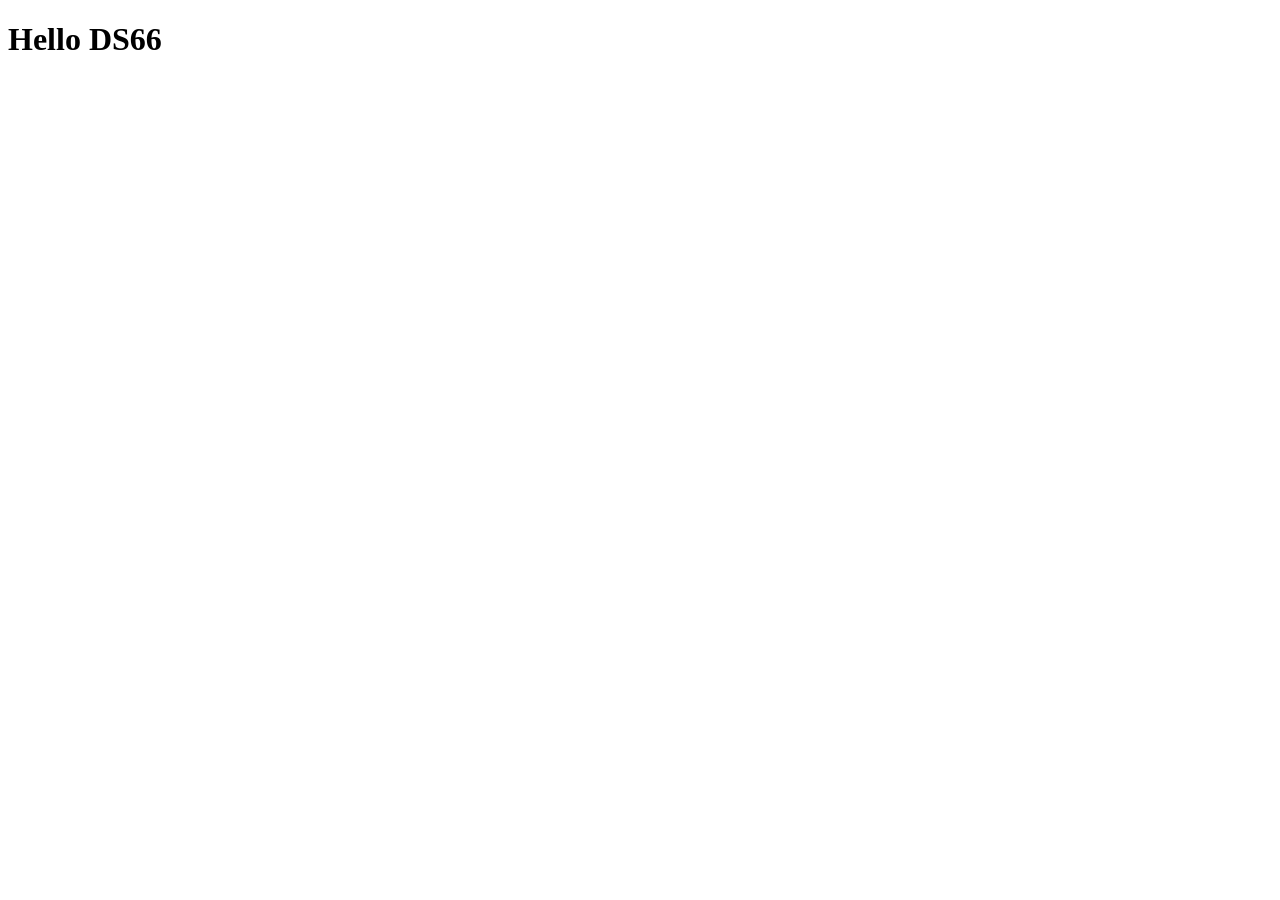
==== index.html @ 21bdf254 "First commit" ====
<!DOCTYPE html>
<html lang="en">
<head>
    <meta charset="UTF-8">
    <meta name="viewport" content="width=device-width, initial-scale=1.0">
    <title>Hello DS66</title>
</head>
<body>
    <h1>Hello DS66</h1>
</body>
</html>
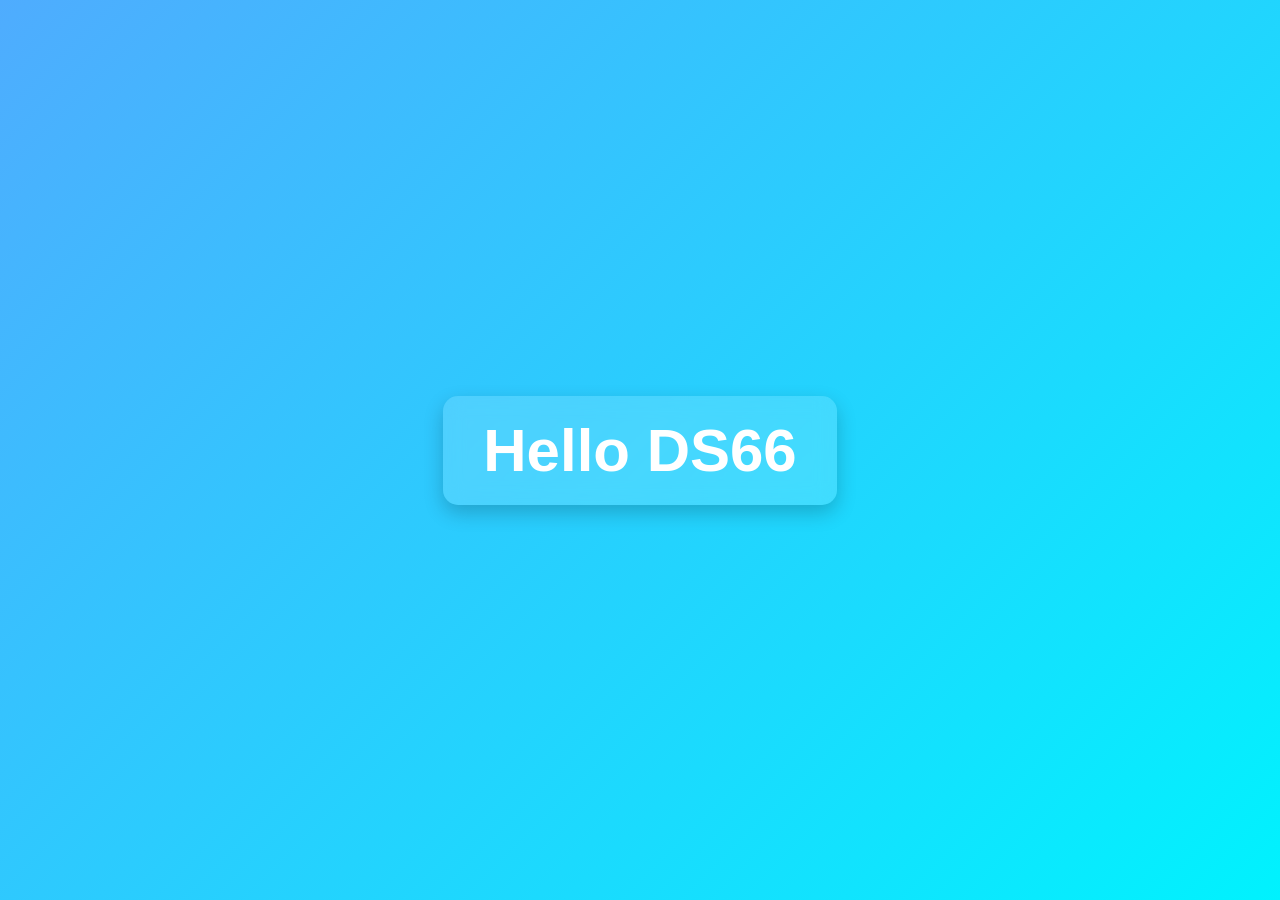
==== commit d09d44eb: "update" ====
--- a/index.html
+++ b/index.html
@@ -4,8 +4,11 @@
     <meta charset="UTF-8">
     <meta name="viewport" content="width=device-width, initial-scale=1.0">
     <title>Hello DS66</title>
+
+    <!-- Liên kết file CSS -->
+    <link rel="stylesheet" href="index.css">
 </head>
 <body>
     <h1>Hello DS66</h1>
 </body>
-</html>
+</html>
--- a/index.css
+++ b/index.css
@@ -0,0 +1,24 @@
+body {
+    margin: 0;
+    height: 100vh;
+    display: flex;
+    justify-content: center;
+    align-items: center;
+    background: linear-gradient(135deg, #4facfe, #00f2fe);
+    font-family: Arial, Helvetica, sans-serif;
+}
+
+h1 {
+    color: white;
+    font-size: 60px;
+    padding: 20px 40px;
+    border-radius: 15px;
+    background: rgba(255, 255, 255, 0.15);
+    backdrop-filter: blur(10px);
+    box-shadow: 0 8px 20px rgba(0, 0, 0, 0.2);
+    transition: transform 0.3s ease;
+}
+
+h1:hover {
+    transform: scale(1.1);
+}
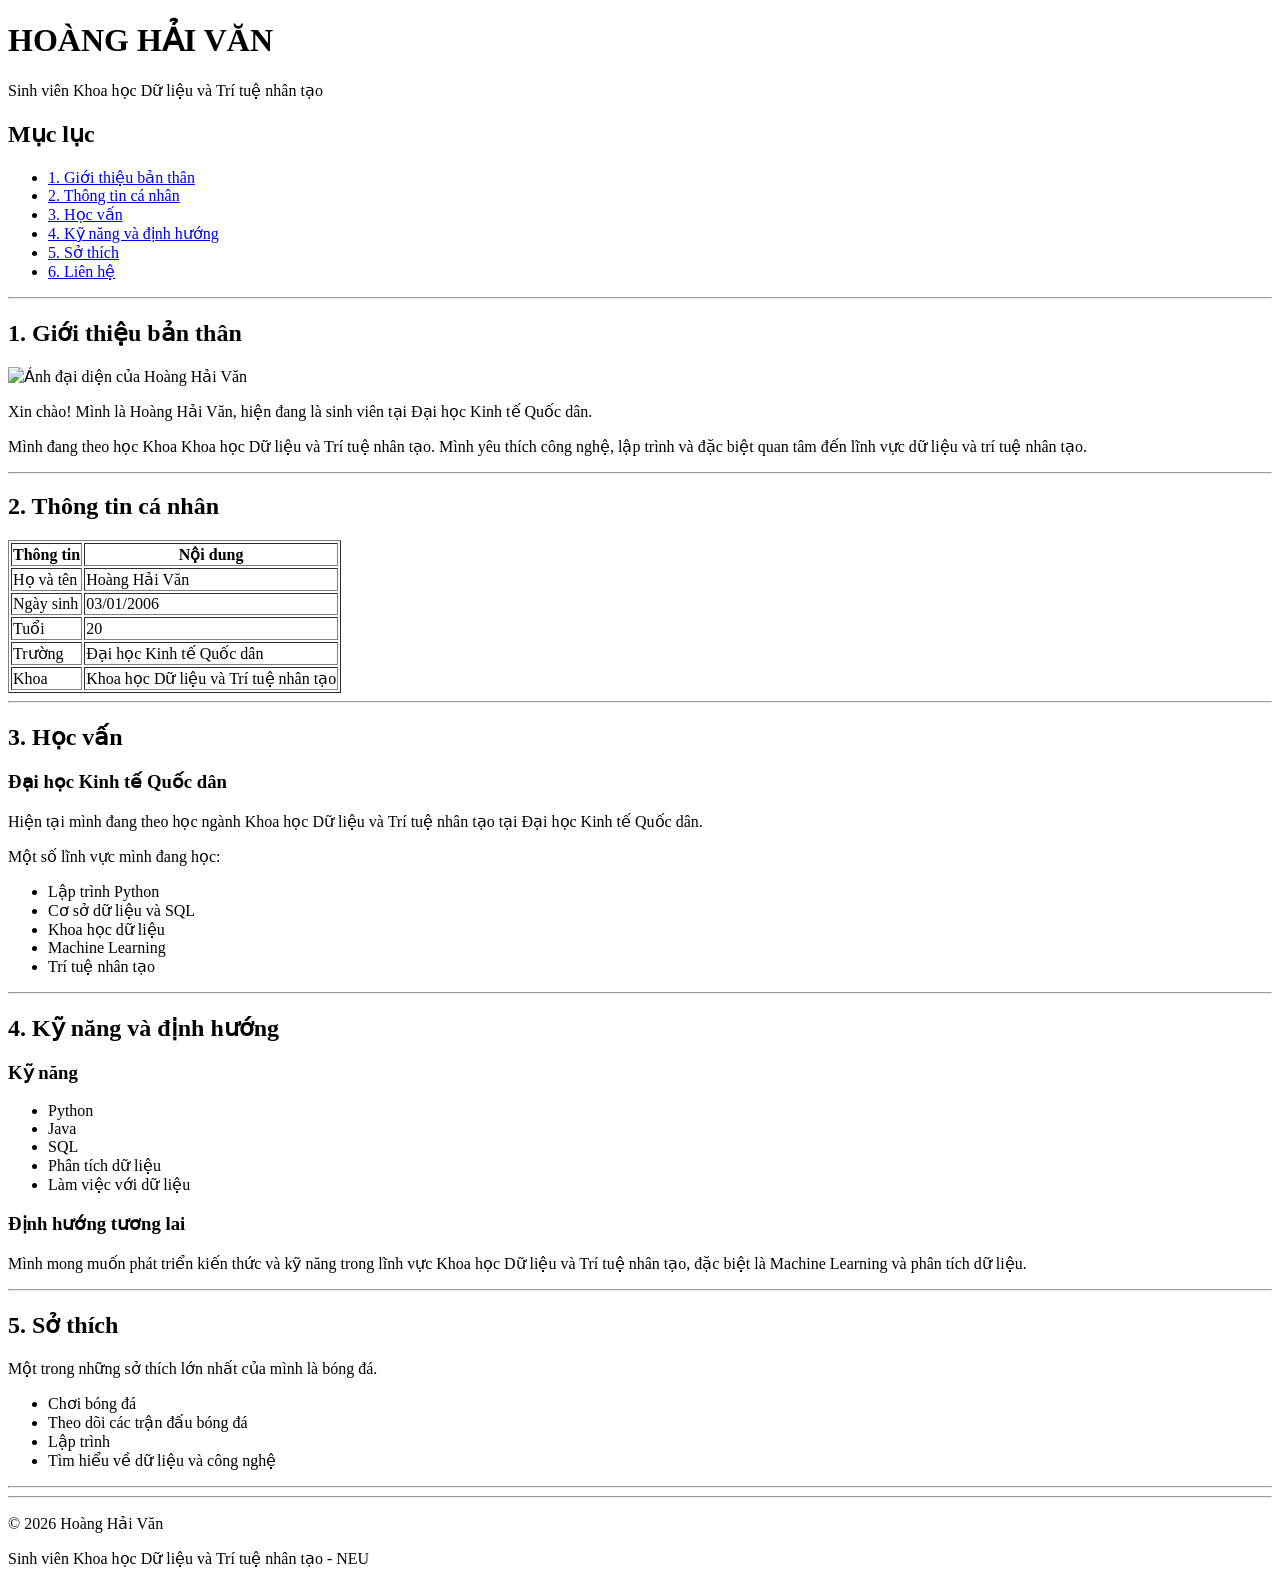
==== commit a42c9f52: "update lan 2" ====
--- a/index.html
+++ b/index.html
@@ -1,14 +1,172 @@
 <!DOCTYPE html>
-<html lang="en">
+<html lang="vi">
+
 <head>
     <meta charset="UTF-8">
     <meta name="viewport" content="width=device-width, initial-scale=1.0">
-    <title>Hello DS66</title>
+    <title>Giới thiệu bản thân - Hoàng Hải Văn</title>
+</head>
 
-    <!-- Liên kết file CSS -->
-    <link rel="stylesheet" href="index.css">
-</head>
 <body>
-    <h1>Hello DS66</h1>
+
+    <header>
+        <h1>HOÀNG HẢI VĂN</h1>
+        <p>Sinh viên Khoa học Dữ liệu và Trí tuệ nhân tạo</p>
+    </header>
+
+    <nav>
+        <h2>Mục lục</h2>
+        <ul>
+            <li><a href="#gioi-thieu">1. Giới thiệu bản thân</a></li>
+            <li><a href="#thong-tin">2. Thông tin cá nhân</a></li>
+            <li><a href="#hoc-van">3. Học vấn</a></li>
+            <li><a href="#ky-nang">4. Kỹ năng và định hướng</a></li>
+            <li><a href="#so-thich">5. Sở thích</a></li>
+            <li><a href="#lien-he">6. Liên hệ</a></li>
+        </ul>
+    </nav>
+
+    <hr>
+
+    <main>
+
+        <!-- Giới thiệu -->
+        <section id="gioi-thieu">
+            <h2>1. Giới thiệu bản thân</h2>
+
+            <img src="D:\HK1 nam 3\Thiet ke va lap trinh web\week1\canva--a-beautiful-scenery-of-a-mountain-range-MAEzXIHCuXc.webp"
+                 alt="Ảnh đại diện của Hoàng Hải Văn"
+                 width="200">
+
+            <p>
+                Xin chào! Mình là Hoàng Hải Văn, hiện đang là sinh viên
+                tại Đại học Kinh tế Quốc dân.
+            </p>
+
+            <p>
+                Mình đang theo học Khoa Khoa học Dữ liệu và Trí tuệ nhân tạo.
+                Mình yêu thích công nghệ, lập trình và đặc biệt quan tâm đến
+                lĩnh vực dữ liệu và trí tuệ nhân tạo.
+            </p>
+        </section>
+
+        <hr>
+
+        <!-- Thông tin cá nhân -->
+        <section id="thong-tin">
+            <h2>2. Thông tin cá nhân</h2>
+
+            <table border="1">
+                <tr>
+                    <th>Thông tin</th>
+                    <th>Nội dung</th>
+                </tr>
+
+                <tr>
+                    <td>Họ và tên</td>
+                    <td>Hoàng Hải Văn</td>
+                </tr>
+
+                <tr>
+                    <td>Ngày sinh</td>
+                    <td>03/01/2006</td>
+                </tr>
+
+                <tr>
+                    <td>Tuổi</td>
+                    <td>20</td>
+                </tr>
+
+                <tr>
+                    <td>Trường</td>
+                    <td>Đại học Kinh tế Quốc dân</td>
+                </tr>
+
+                <tr>
+                    <td>Khoa</td>
+                    <td>Khoa học Dữ liệu và Trí tuệ nhân tạo</td>
+                </tr>
+            </table>
+        </section>
+
+        <hr>
+
+        <!-- Học vấn -->
+        <section id="hoc-van">
+            <h2>3. Học vấn</h2>
+
+            <h3>Đại học Kinh tế Quốc dân</h3>
+
+            <p>
+                Hiện tại mình đang theo học ngành Khoa học Dữ liệu và
+                Trí tuệ nhân tạo tại Đại học Kinh tế Quốc dân.
+            </p>
+
+            <p>Một số lĩnh vực mình đang học:</p>
+
+            <ul>
+                <li>Lập trình Python</li>
+                <li>Cơ sở dữ liệu và SQL</li>
+                <li>Khoa học dữ liệu</li>
+                <li>Machine Learning</li>
+                <li>Trí tuệ nhân tạo</li>
+            </ul>
+        </section>
+
+        <hr>
+
+        <!-- Kỹ năng -->
+        <section id="ky-nang">
+            <h2>4. Kỹ năng và định hướng</h2>
+
+            <h3>Kỹ năng</h3>
+
+            <ul>
+                <li>Python</li>
+                <li>Java</li>
+                <li>SQL</li>
+                <li>Phân tích dữ liệu</li>
+                <li>Làm việc với dữ liệu</li>
+            </ul>
+
+            <h3>Định hướng tương lai</h3>
+
+            <p>
+                Mình mong muốn phát triển kiến thức và kỹ năng trong lĩnh vực
+                Khoa học Dữ liệu và Trí tuệ nhân tạo, đặc biệt là Machine
+                Learning và phân tích dữ liệu.
+            </p>
+        </section>
+
+        <hr>
+
+        <!-- Sở thích -->
+        <section id="so-thich">
+            <h2>5. Sở thích</h2>
+
+            <p>Một trong những sở thích lớn nhất của mình là bóng đá.</p>
+
+            <ul>
+                <li> Chơi bóng đá</li>
+                <li> Theo dõi các trận đấu bóng đá</li>
+                <li> Lập trình</li>
+                <li> Tìm hiểu về dữ liệu và công nghệ</li>
+            </ul>
+        </section>
+
+        <hr>
+
+        
+
+    </main>
+
+    <hr>
+
+    <footer>
+        <p>&copy; 2026 Hoàng Hải Văn</p>
+        <p>Sinh viên Khoa học Dữ liệu và Trí tuệ nhân tạo - NEU</p>
+    </footer>
+
 </body>
+
 </html>
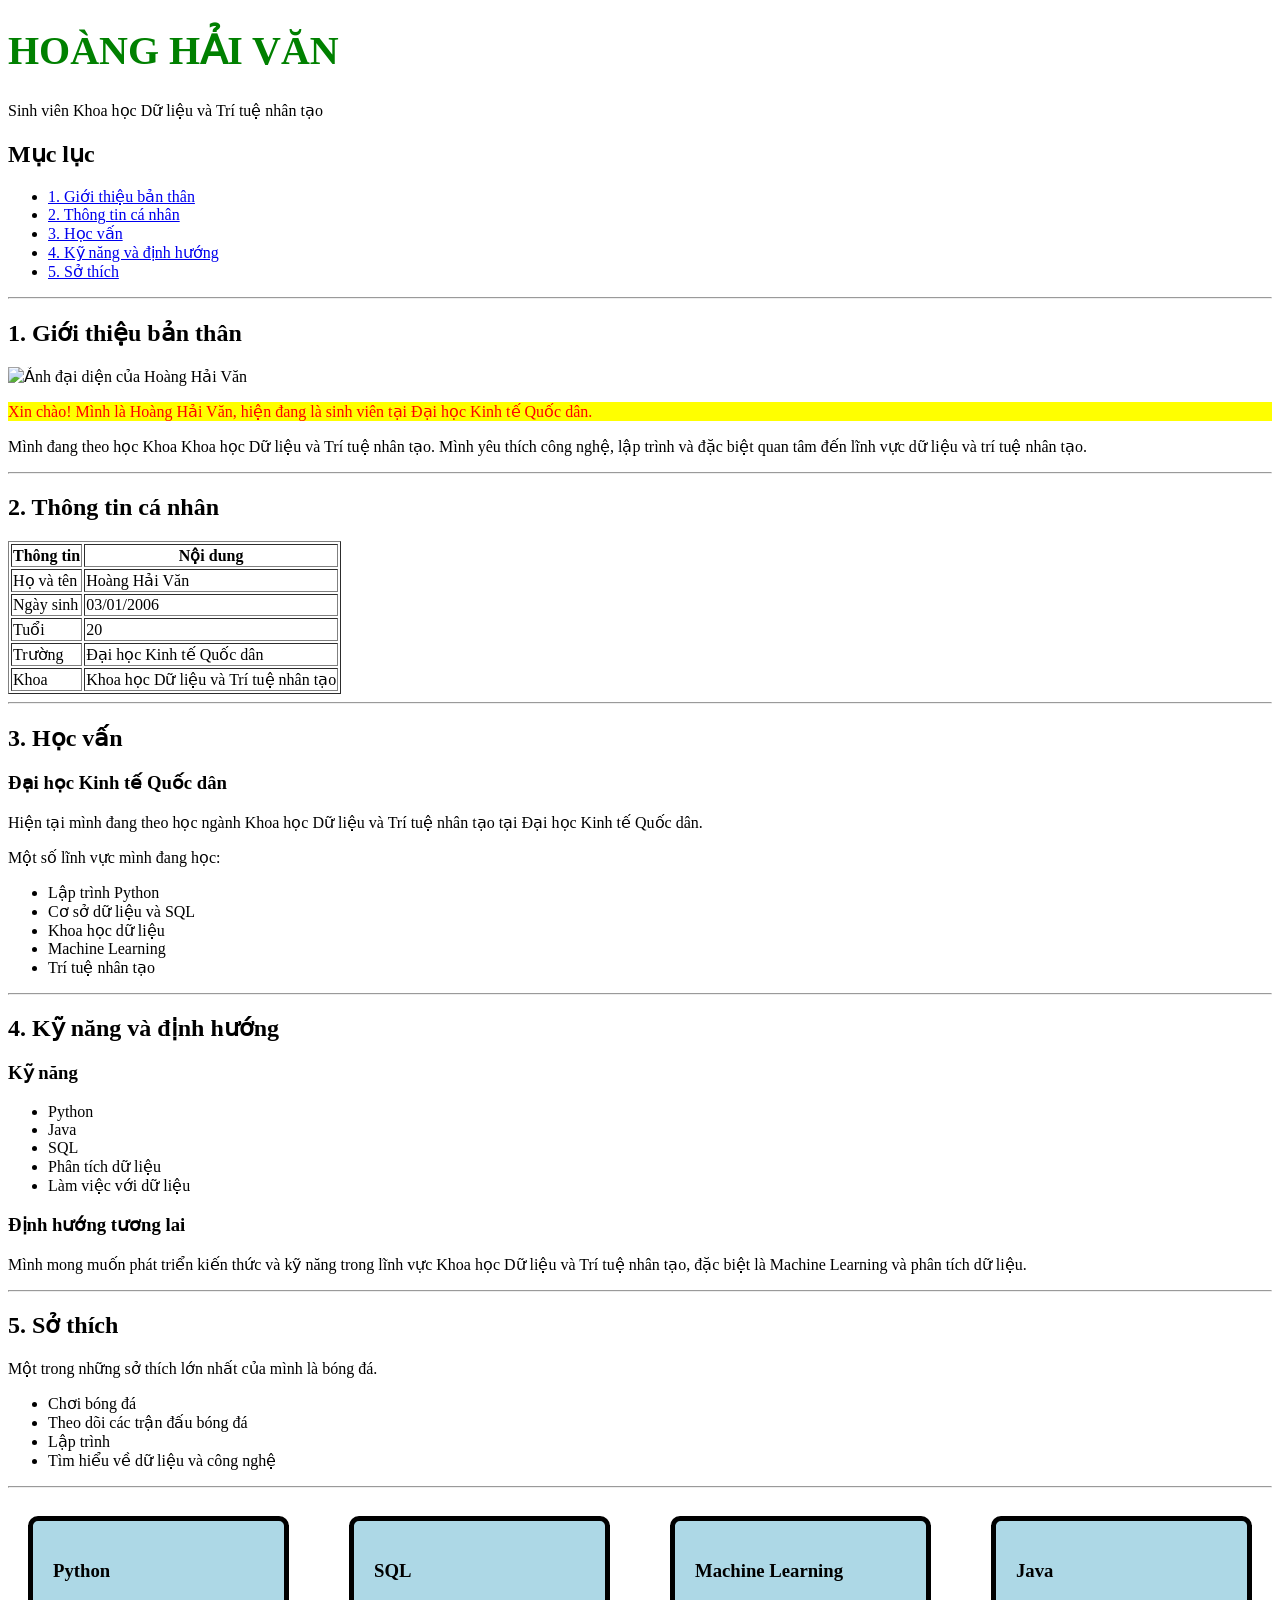
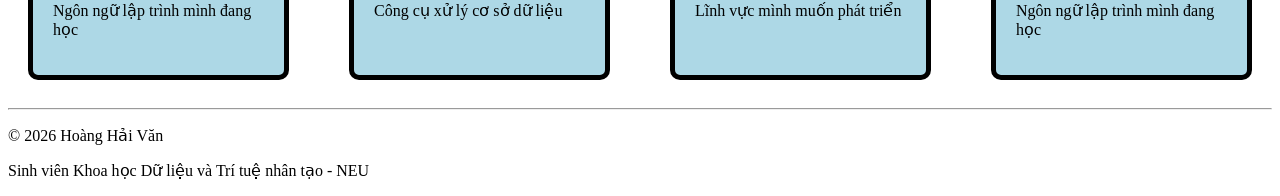
==== commit 824f79cc: "update" ====
--- a/index.html
+++ b/index.html
@@ -5,12 +5,13 @@
     <meta charset="UTF-8">
     <meta name="viewport" content="width=device-width, initial-scale=1.0">
     <title>Giới thiệu bản thân - Hoàng Hải Văn</title>
+    <link rel="stylesheet" href = "style.css">
 </head>
 
 <body>
 
     <header>
-        <h1>HOÀNG HẢI VĂN</h1>
+        <h1 id = "main-header">HOÀNG HẢI VĂN</h1>
         <p>Sinh viên Khoa học Dữ liệu và Trí tuệ nhân tạo</p>
     </header>
 
@@ -22,7 +23,6 @@
             <li><a href="#hoc-van">3. Học vấn</a></li>
             <li><a href="#ky-nang">4. Kỹ năng và định hướng</a></li>
             <li><a href="#so-thich">5. Sở thích</a></li>
-            <li><a href="#lien-he">6. Liên hệ</a></li>
         </ul>
     </nav>
 
@@ -38,7 +38,7 @@
                  alt="Ảnh đại diện của Hoàng Hải Văn"
                  width="200">
 
-            <p>
+            <p class = "highlight">
                 Xin chào! Mình là Hoàng Hải Văn, hiện đang là sinh viên
                 tại Đại học Kinh tế Quốc dân.
             </p>
@@ -156,8 +156,31 @@
 
         <hr>
 
+        <div class="dashboard">
+
+            <div class="card">
+            <h3>Python</h3>
+            <p>Ngôn ngữ lập trình mình đang học</p>
+            </div>
+
+            <div class="card">
+            <h3>SQL</h3>
+            <p>Công cụ xử lý cơ sở dữ liệu</p>
+            </div>
+
+            <div class="card">
+            <h3>Machine Learning</h3>
+            <p>Lĩnh vực mình muốn phát triển</p>
+            </div>
+
+            <div class="card">
+             <h3>Java</h3>
+             <p>Ngôn ngữ lập trình mình đang học</p>
+            </div>
+
+        </div>
+
         
-
     </main>
 
     <hr>
--- a/style.css
+++ b/style.css
@@ -0,0 +1,33 @@
+h1 {
+    color:blue;
+    font-size: 40px;
+}
+
+.highlight {
+    color:red;
+    background-color:yellow;
+}
+
+#main-header {
+    color:green;
+}
+
+.card {
+    width: 300px;
+    padding : 20px;
+    border : 5px solid black;
+    margin : 20px;
+    background-color : lightblue;
+}
+
+.dashboard {
+    display: flex;
+    gap: 20px;
+}
+
+.card {
+    flex: 1 1 200px;
+    padding: 20px;
+    border-radius: 10px;
+    background-color: lightblue;
+}
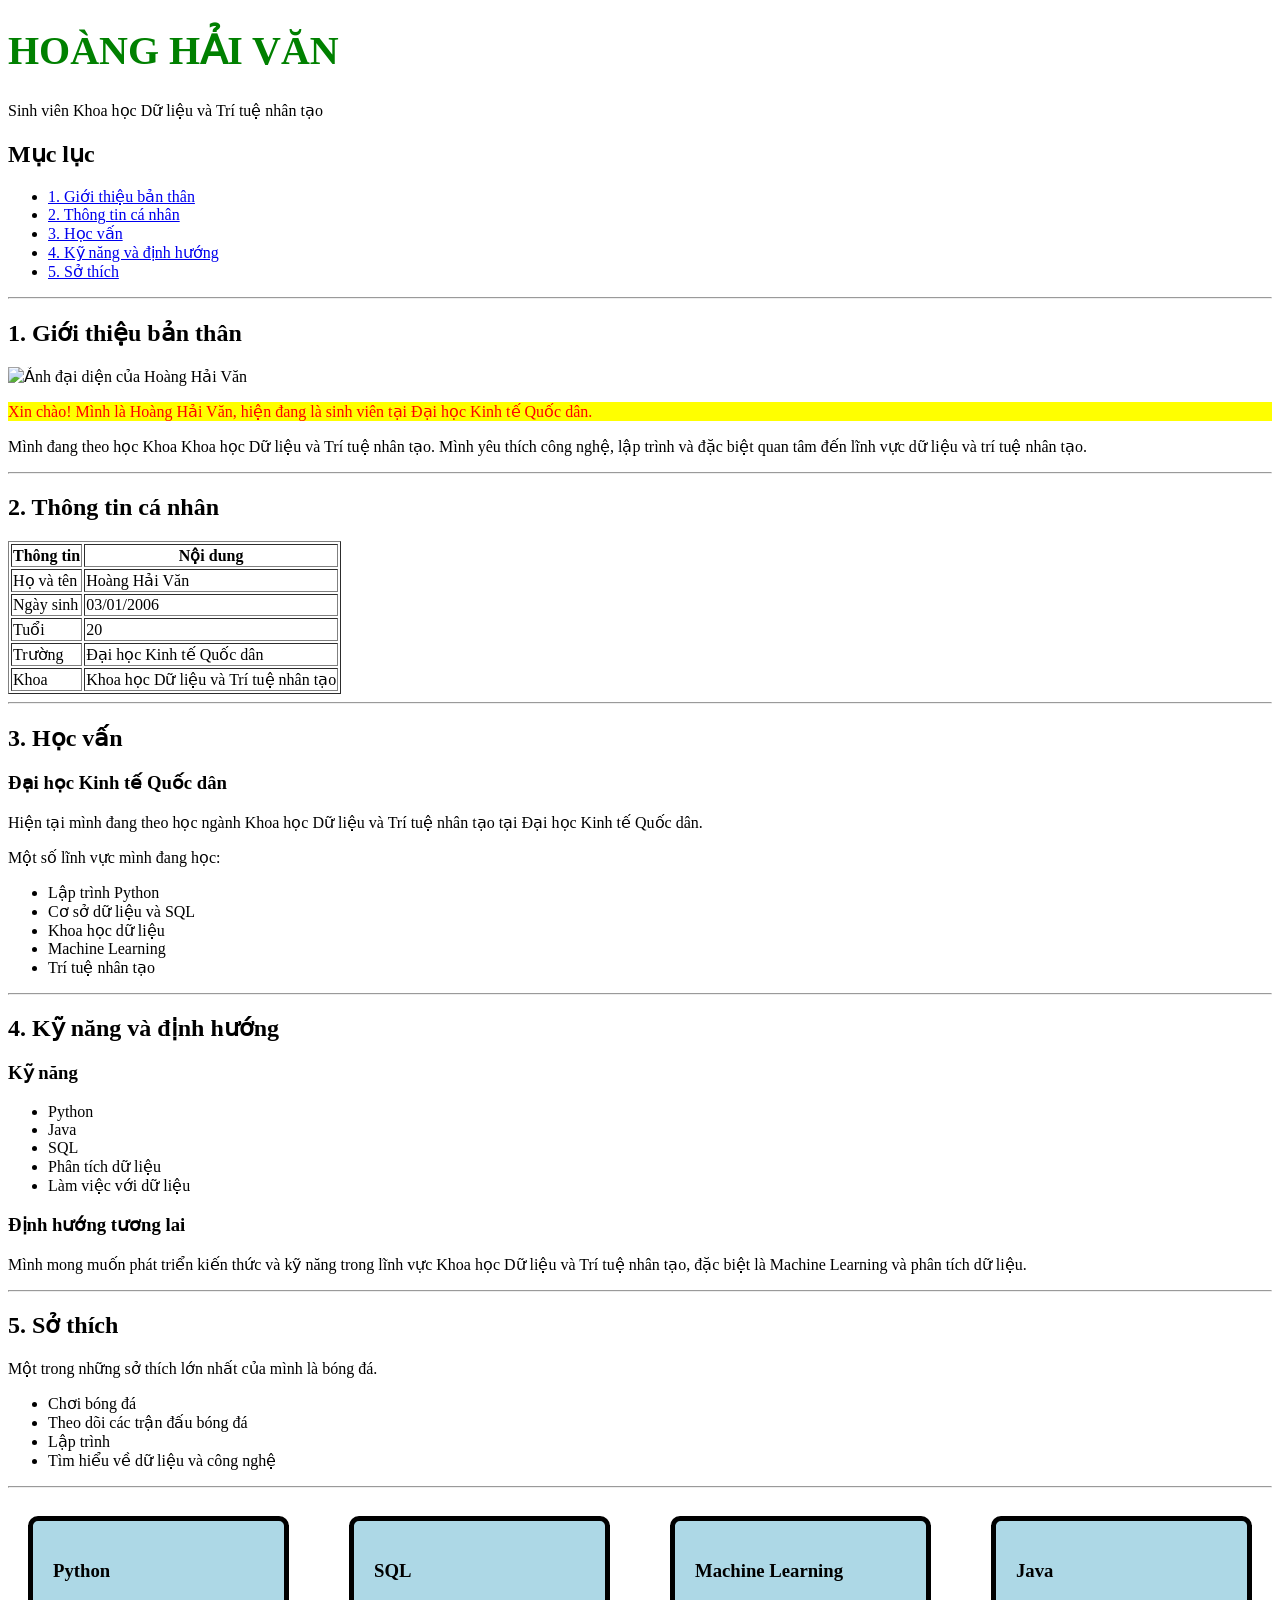
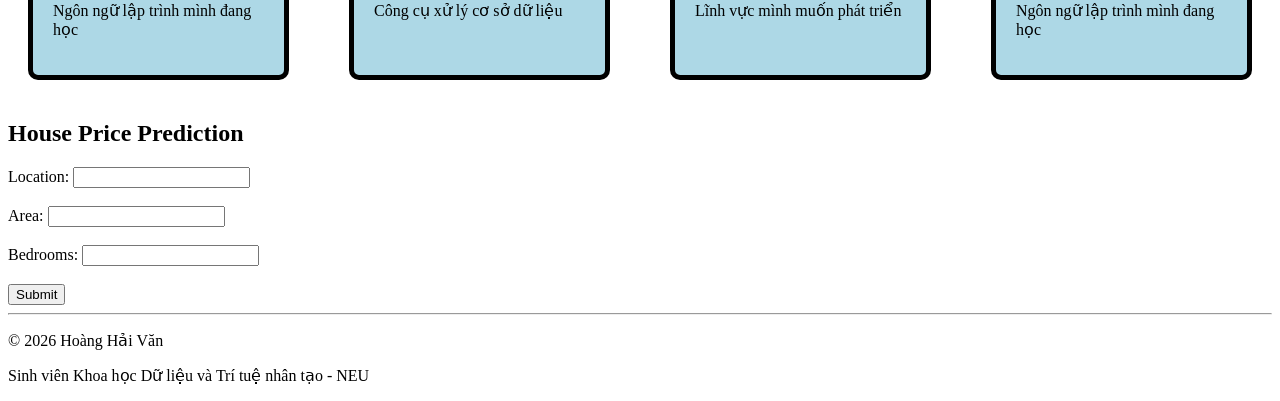
==== commit 7cbbfa8c: "week 4" ====
--- a/index.html
+++ b/index.html
@@ -183,6 +183,33 @@
         
     </main>
 
+    <section id="house-price-form">
+    <h2>House Price Prediction</h2>
+
+    <form id="priceForm">
+
+        <label for="location">Location:</label>
+        <input type="text" id="location" required>
+
+        <br><br>
+
+        <label for="area">Area:</label>
+        <input type="number" id="area" required>
+
+        <br><br>
+
+        <label for="bedrooms">Bedrooms:</label>
+        <input type="number" id="bedrooms" required>
+
+        <br><br>
+
+        <button type="submit">Submit</button>
+
+    </form>
+
+    <div id="message"></div>
+</section>
+
     <hr>
 
     <footer>
@@ -190,6 +217,8 @@
         <p>Sinh viên Khoa học Dữ liệu và Trí tuệ nhân tạo - NEU</p>
     </footer>
 
+    <script src="./app.js"></script>
+
 </body>
 
 </html>
